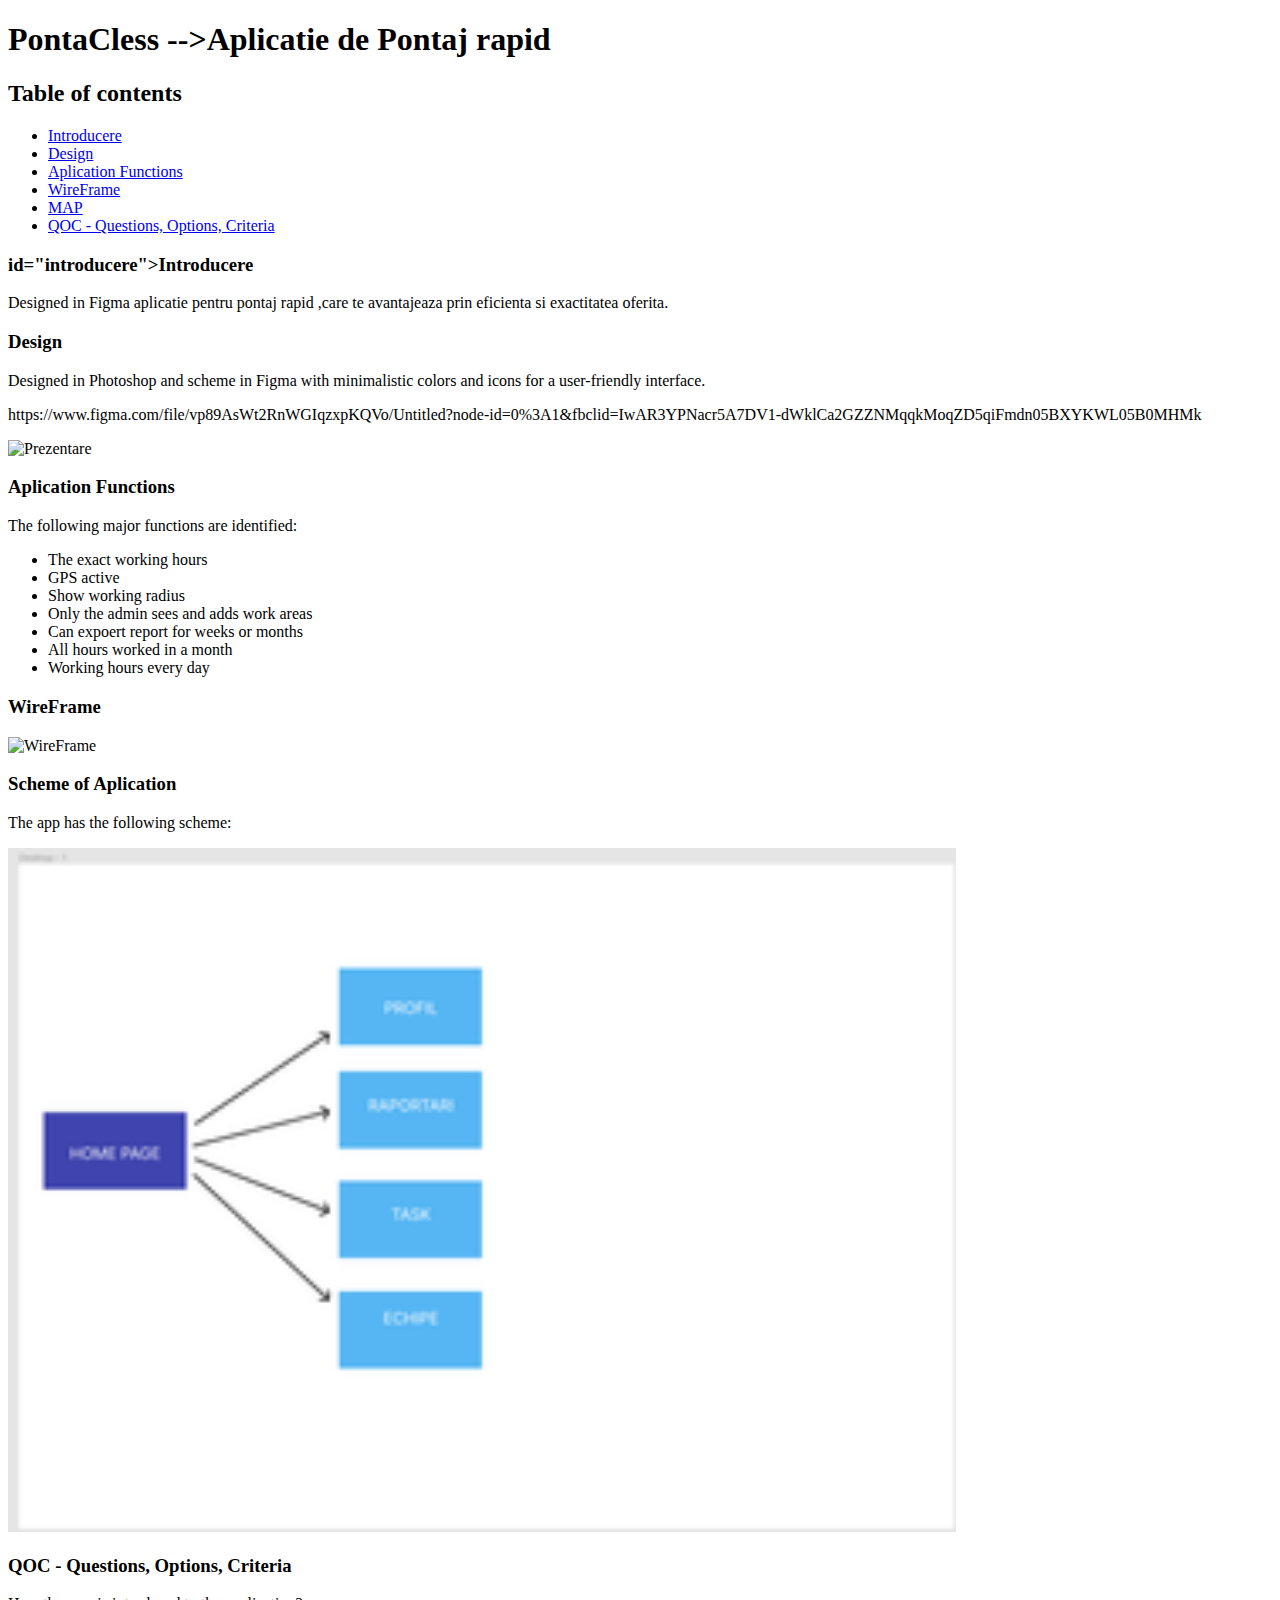
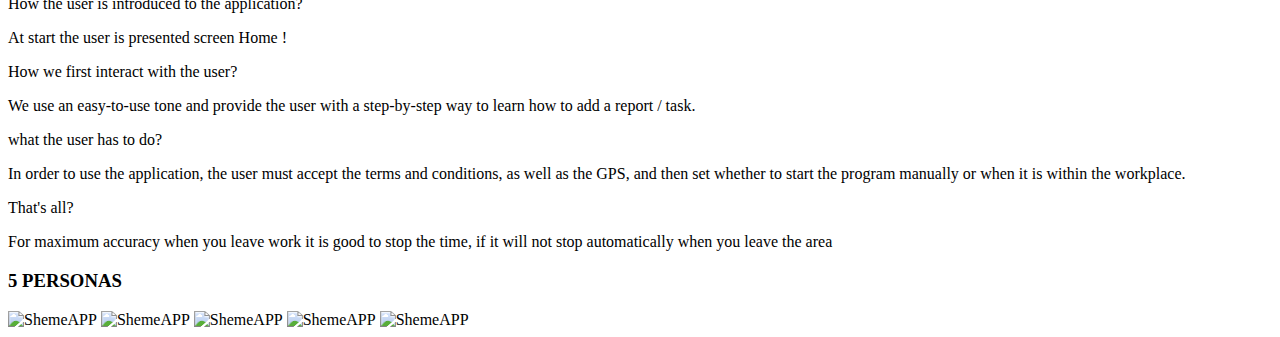
==== index.html @ 5e314c62 "Rename Project.html to index.html" ====
<!DOCTYPE html>
<html lang="en">
    <head>
        <link rel="stylesheet" href="style.css">
        <link rel="stylesheet" type="text/css" href="https://cdnjs.cloudflare.com/ajax/libs/font-awesome/5.15.3/css/all.min.css">
        <style>
            img {
                width: 75%;
            }
        </style>
        <title>Scholarly HTML</title>
        <meta charset="UTF-8">
        <meta name="description" content="HCI Homework -- WgO -- Weather Phone App">
        <meta name= "authors" content="Junica Rares">
    </head>

    <body>
        <h1> PontaCless -->Aplicatie de Pontaj rapid </h1>
        <h2> Table of contents</h2>
        <ul> 
            <li><a href="#introducere">Introducere</a></li>
            <li><a href="#design">Design</a></li>
            <li><a href="#functions"> Aplication Functions</a></li>
            <li><a href="#wireframe">WireFrame</a></li>
            <li><a href="#interface">MAP</a></li>
            <li><a href="#qoc">QOC - Questions, Options, Criteria </a></li>
        </ul>
      <h3> id="introducere">Introducere</h3>
            <p> Designed in Figma aplicatie pentru pontaj rapid ,care te avantajeaza prin eficienta si exactitatea oferita. </p>
        
       <h3 id="design">Design</h3>
            <p> Designed in Photoshop and scheme in Figma  with minimalistic colors and icons for a user-friendly interface.<p>
            <p>  https://www.figma.com/file/vp89AsWt2RnWGIqzxpKQVo/Untitled?node-id=0%3A1&fbclid=IwAR3YPNacr5A7DV1-dWklCa2GZZNMqqkMoqZD5qiFmdn05BXYKWL05B0MHMk   </p> 
             <img src="Prezentare.png" alt="Prezentare">
        
        
        <h3 id="functions">Aplication Functions</h3>
            <p>The following major functions are identified:</p>
            <ul>
                <li>The exact working hours</li>
                <li>GPS active</li>
                <li>Show working radius</li>
                <li>Only the admin sees and adds work areas</li>
                <li>Can expoert report for weeks or months</li>
                <li>All hours worked in a month</li>
                <li>Working hours every day</li>
                
            </ul>
        
        <h3 id="wireframe">WireFrame</h3>
            <img src="wireframe.png" alt="WireFrame">
        
         <h3 id="interface">Scheme of Aplication</h3>
            <p>The app has the following scheme:</p>
            <img src="ShemeAPP.png" alt="ShemeAPP">
        
         <h3 id="qoc">QOC - Questions, Options, Criteria</h3>
        
            <li>How the user is introduced to the application?</li>
        <p>At start the user is presented  screen Home !</p>
            <li>How we first interact with the user?</li>
        <p>We use an easy-to-use tone and provide the user with a step-by-step way to learn how to add a report / task.</p>
            <li>what the user has to do?</li>
        <p>In order to use the application, the user must accept the terms and conditions, as well as the GPS, and then set whether to start the program manually or when it is within the workplace.</p>
            <li>That's all?<li>
        <p>For maximum accuracy when you leave work it is good to stop the time, if it will not stop automatically when you leave the area</p>
        
     <h3 id="HTML5 PERSONAS"> 5 PERSONAS</h3>
        <img src="HCI profil 1.png" alt="ShemeAPP">
        <img src="HCI profil 2.png" alt="ShemeAPP">
        <img src="HCI profil 3.png" alt="ShemeAPP">
        <img src="HCI profil 4.png" alt="ShemeAPP">
        <img src="HCI profil 5.png" alt="ShemeAPP">
---- style.css ----
#mark, #mark a, #mark i{
  color: #ee7f3a;
}
.users{
 position: relative; 
}
.fa-address-card{
  font-size:6rem;
  float: none;
  margin-top: -8px;
}
.male-user, .female-user {
    width: 100%;
    font-size: 16px;
    display: inline-block;
    border-radius: 2em;
    background: #EAEBE6;
    vertical-align: top;
    padding: 1em;
    /*margin-right: 16px;*/
    color: #222937;
}
#user-img{
  text-align: center;
}
.user-info{
  text-align:left
}
.user-bio p{
  line-height: 1.75;
}
#user1button{
  text-align:center;
}
i, h4{
  padding-right:8px;
  color:#c5c8ba;
}
.details{
  margin-left:40px;
  list-style: revert;
}
/*.details li{
  list-style-type: none;
  display: list-item;
  visibility: visible;
}
.details li:before{
  content: 'â€¢ ';
  margin-left: -1em;
}*/
.primary{
  color:#222937;
}
h1#title{
  font-size: revert;
  font-weight: revert;
  margin: revert;
  margin-bottom: 0.25em;
}
#open{
  margin-bottom:0rem;
}
#user1button a{
  background-color: #eb5e30;
}
#user1button a i{
  color: #ffffff;
}
#user1button a:hover{
  background-color: #ec6d43;
}
#user1button a:active{
  background-color: #eb5e30;
}
ol#user1-goals:focus, ol#user1-frustrations:focus, ol#user1-motivations:focus{
  outline:none;
  background-color: #dedfd7;
}
#credit{
  background-color: #ee7f3a;
  color: #ffffff;
}

@media only screen and (min-width: 600px) {
  .male-user, .female-user {
    width: 500px;
    height: 800px;
  }
  .fa-address-card{
  font-size:9rem;
  display: inline-block;
  float: left;
  /*margin-bottom:0.15em;*/
  }
}
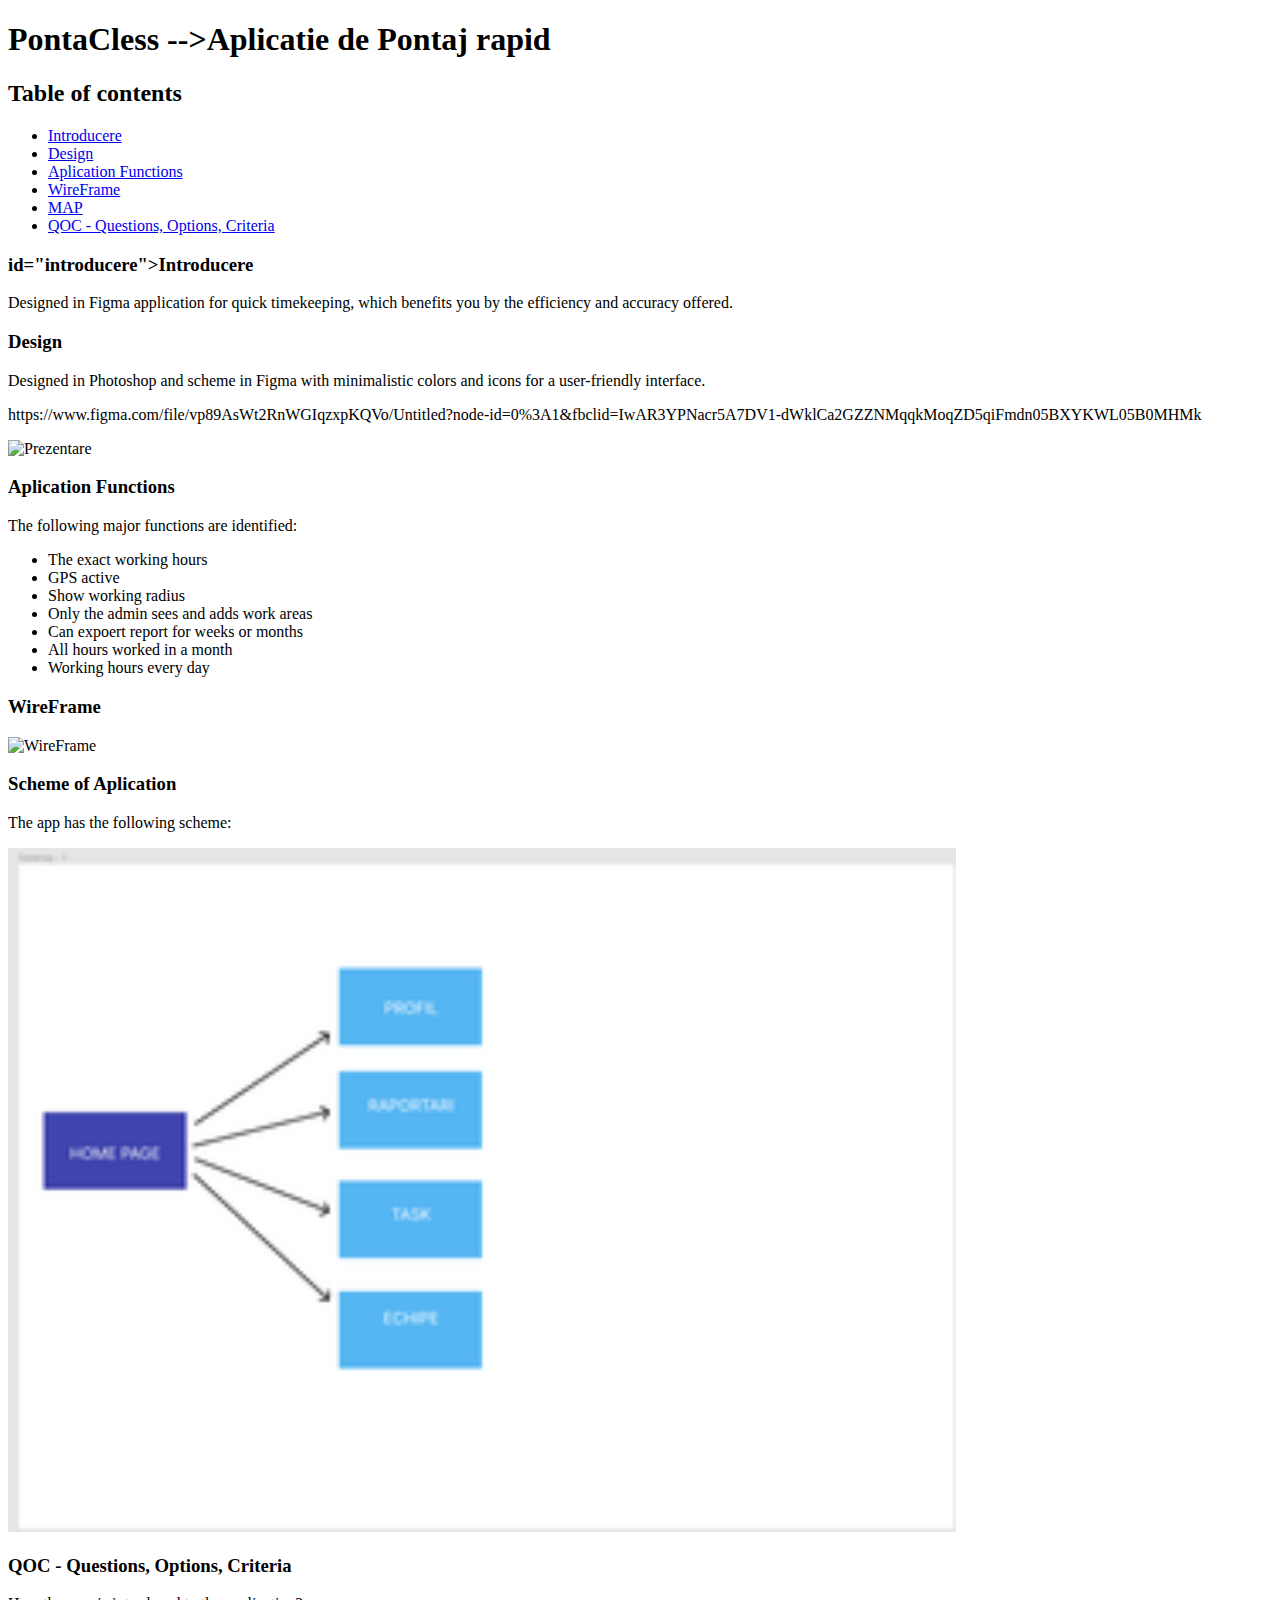
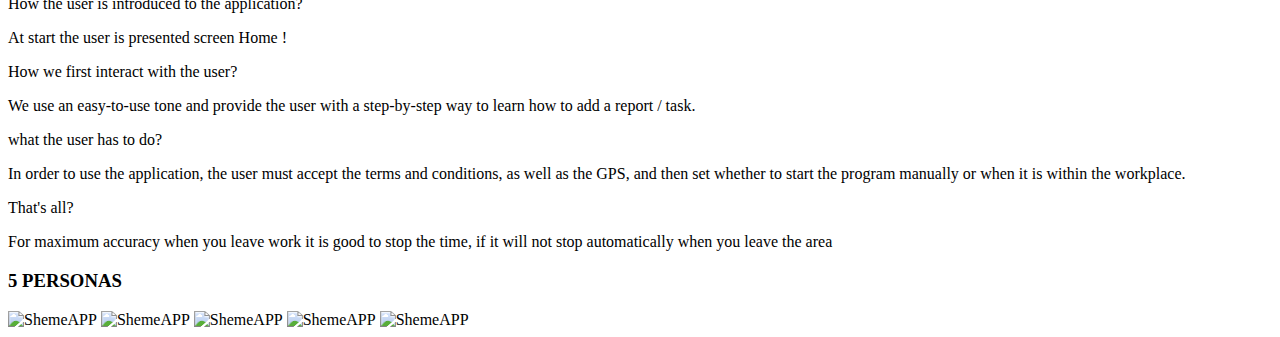
==== commit f36654d7: "Update index.html" ====
--- a/index.html
+++ b/index.html
@@ -11,8 +11,8 @@
         </style>
         <title>Scholarly HTML</title>
         <meta charset="UTF-8">
-        <meta name="description" content="HCI Homework -- WgO -- Weather Phone App">
-        <meta name= "authors" content="Junica Rares">
+        <meta name="description" content="HCI Homework -- PontaCless -->Aplicatie de Pontaj rapid ">
+        <meta name= "authors" content=" Alex Covalciuc">
     </head>
 
     <body>
@@ -27,12 +27,12 @@
             <li><a href="#qoc">QOC - Questions, Options, Criteria </a></li>
         </ul>
       <h3> id="introducere">Introducere</h3>
-            <p> Designed in Figma aplicatie pentru pontaj rapid ,care te avantajeaza prin eficienta si exactitatea oferita. </p>
+            <p> Designed in Figma application for quick timekeeping, which benefits you by the efficiency and accuracy offered. </p>
         
        <h3 id="design">Design</h3>
             <p> Designed in Photoshop and scheme in Figma  with minimalistic colors and icons for a user-friendly interface.<p>
             <p>  https://www.figma.com/file/vp89AsWt2RnWGIqzxpKQVo/Untitled?node-id=0%3A1&fbclid=IwAR3YPNacr5A7DV1-dWklCa2GZZNMqqkMoqZD5qiFmdn05BXYKWL05B0MHMk   </p> 
-             <img src="Prezentare.png" alt="Prezentare">
+             <img src="HCI home.png" alt="Prezentare">
         
         
         <h3 id="functions">Aplication Functions</h3>
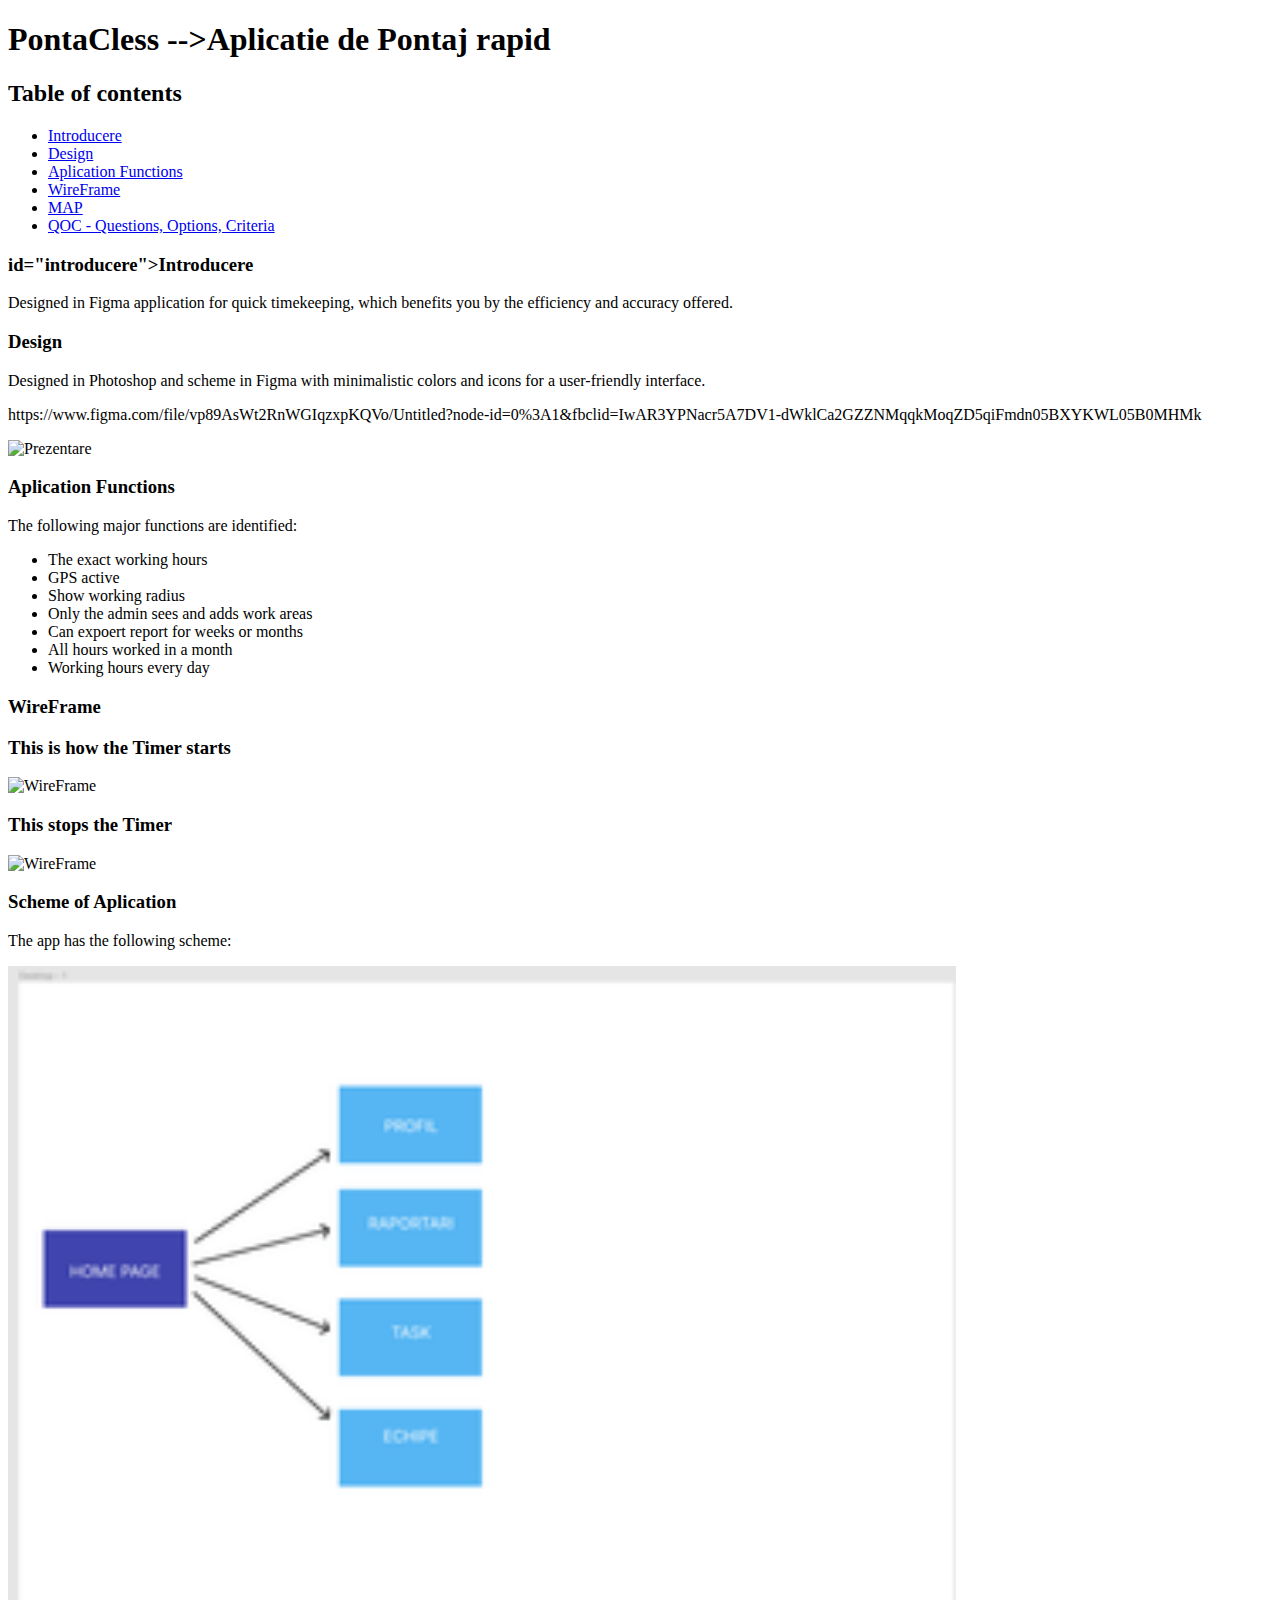
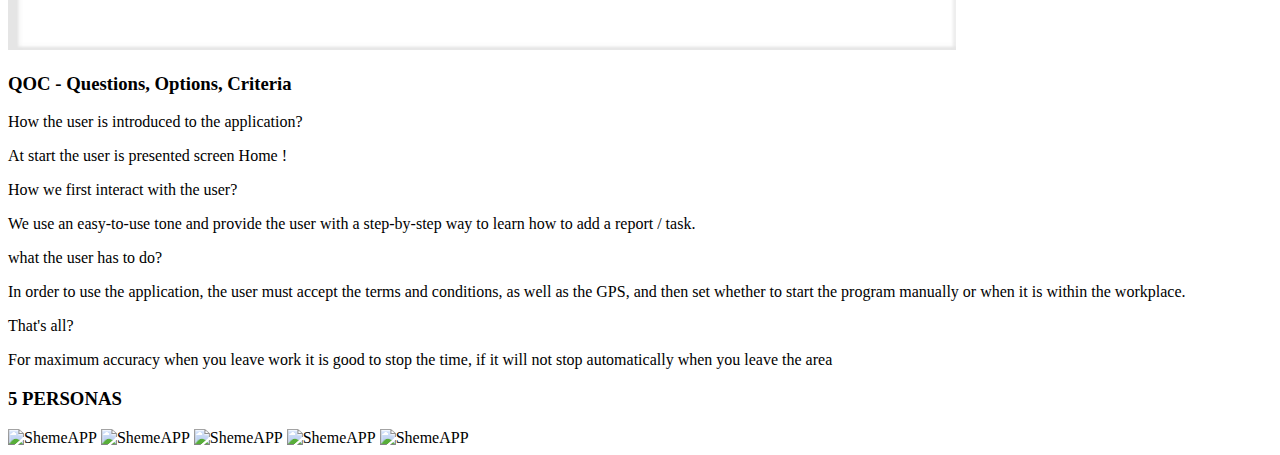
==== commit df1fbeb8: "Update index.html" ====
--- a/index.html
+++ b/index.html
@@ -49,7 +49,11 @@
             </ul>
         
         <h3 id="wireframe">WireFrame</h3>
+         <h3> This is how the Timer starts</h1>
             <img src="wireframe.png" alt="WireFrame">
+        
+         <h3> This stops the Timer</h1>
+         <img src="stop wire.png" alt="WireFrame">
         
          <h3 id="interface">Scheme of Aplication</h3>
             <p>The app has the following scheme:</p>
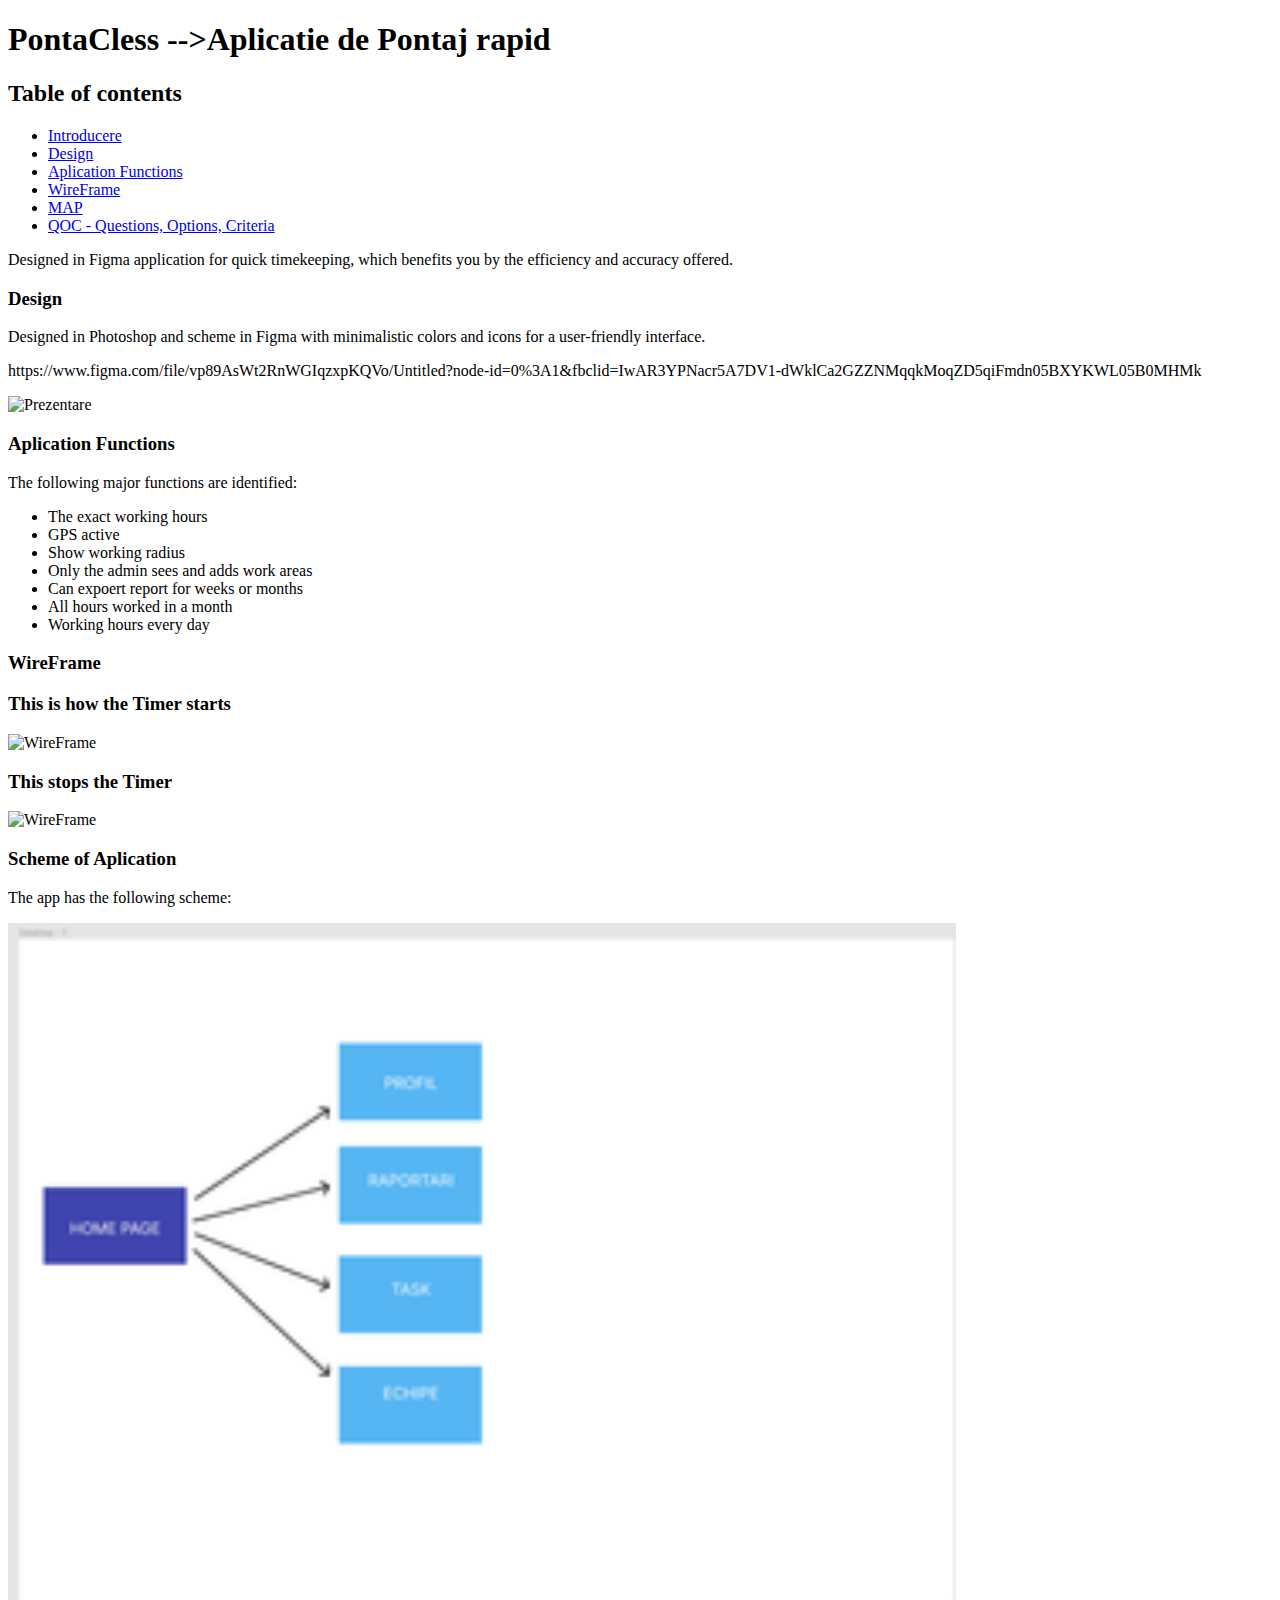
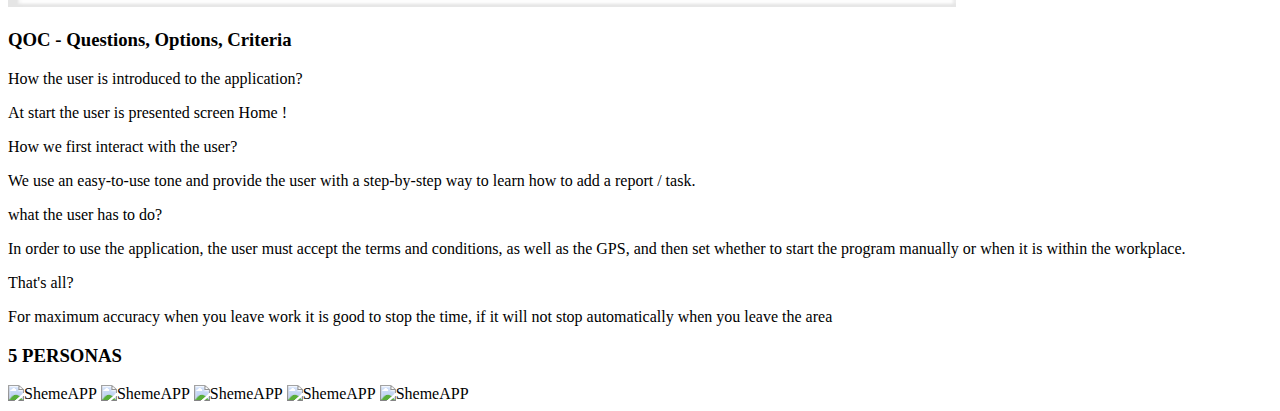
==== commit be6e6dc8: "Update index.html" ====
--- a/index.html
+++ b/index.html
@@ -26,7 +26,7 @@
             <li><a href="#interface">MAP</a></li>
             <li><a href="#qoc">QOC - Questions, Options, Criteria </a></li>
         </ul>
-      <h3> id="introducere">Introducere</h3>
+     
             <p> Designed in Figma application for quick timekeeping, which benefits you by the efficiency and accuracy offered. </p>
         
        <h3 id="design">Design</h3>
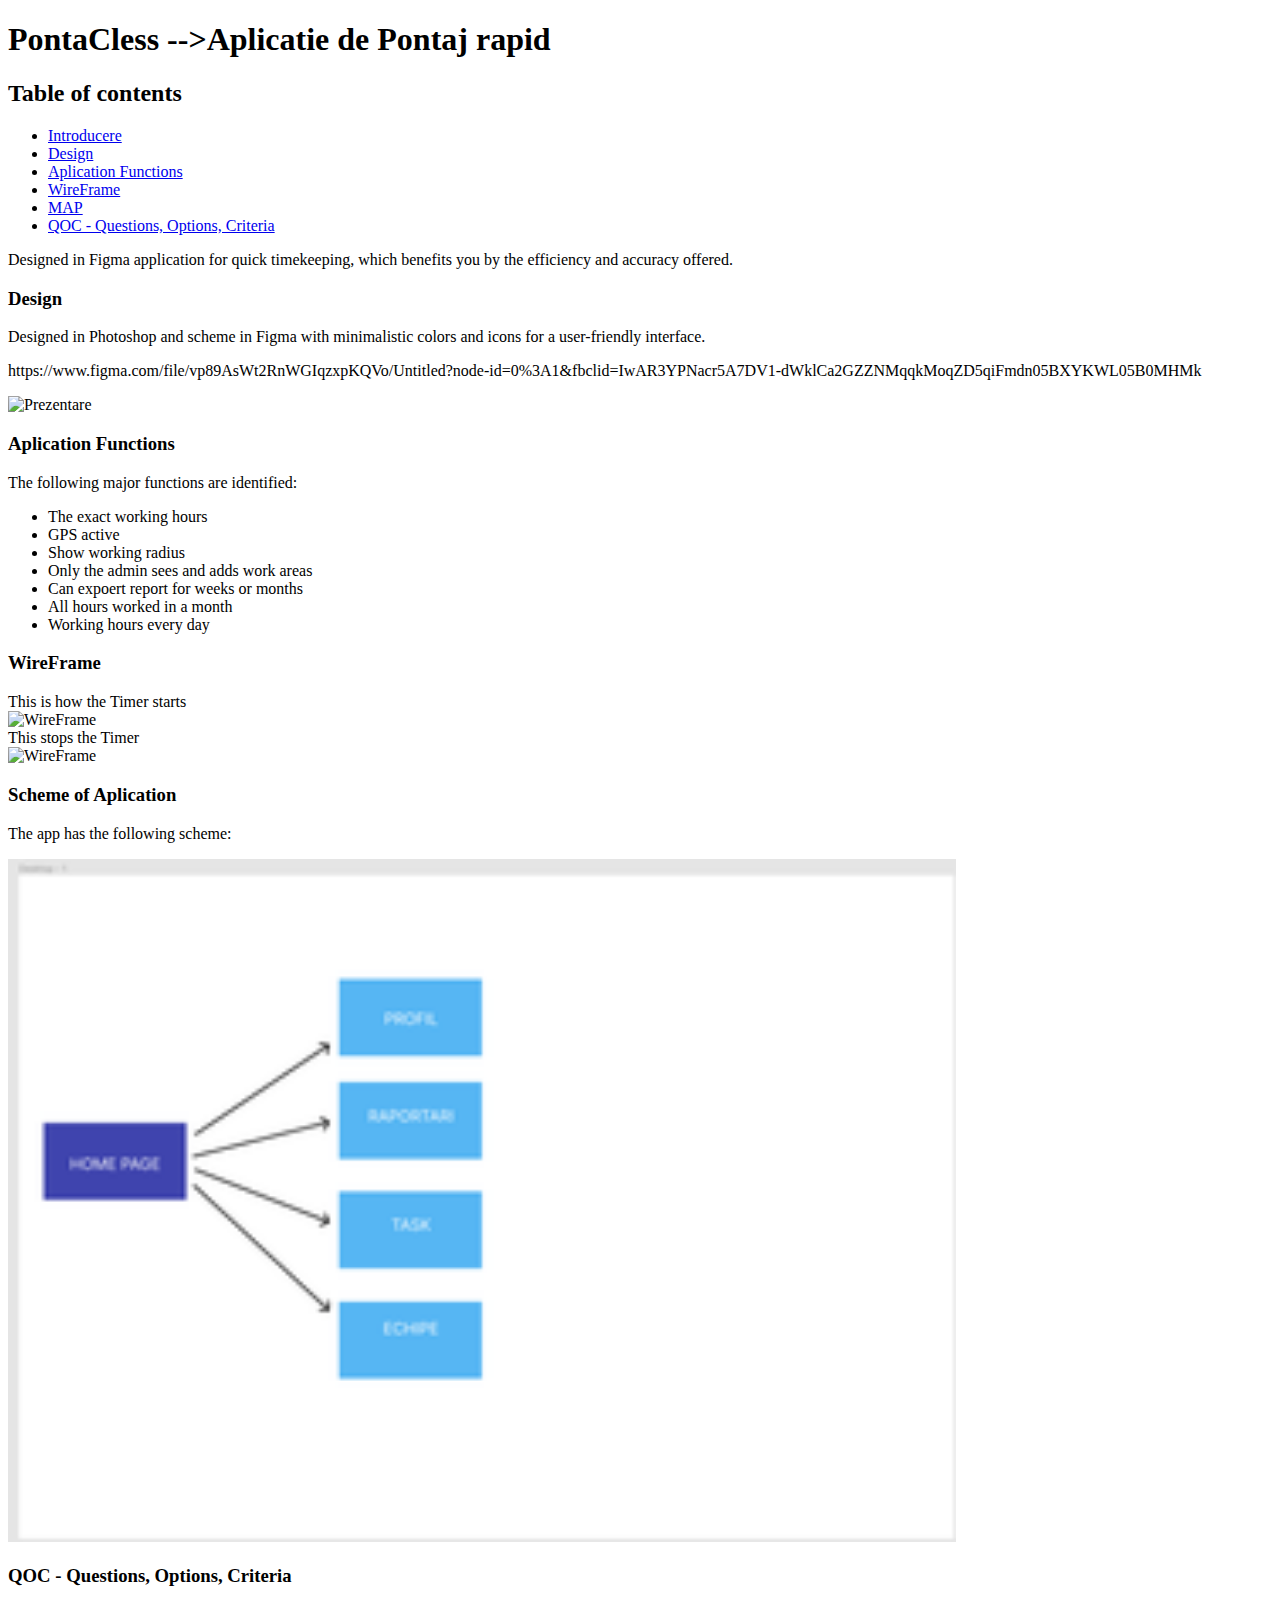
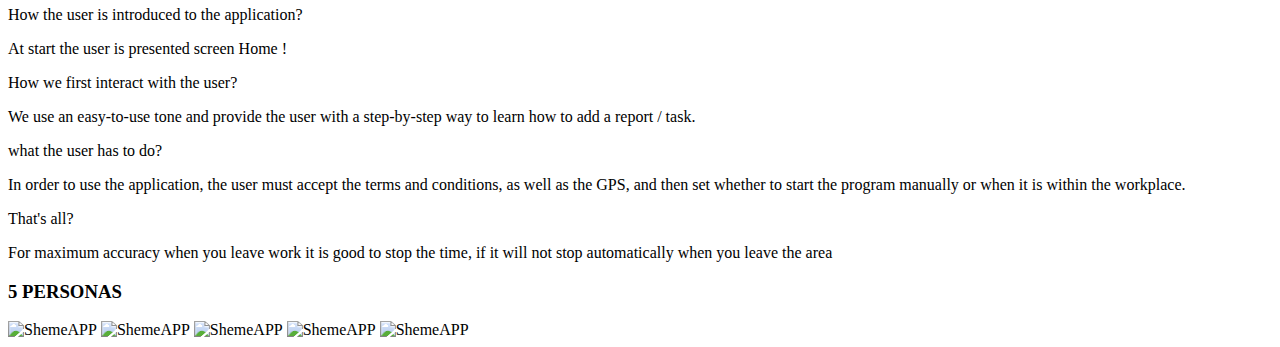
==== commit ff5313ef: "Update index.html" ====
--- a/index.html
+++ b/index.html
@@ -16,8 +16,8 @@
     </head>
 
     <body>
-        <h1> PontaCless -->Aplicatie de Pontaj rapid </h1>
-        <h2> Table of contents</h2>
+        <h1>            PontaCless -->Aplicatie de Pontaj rapid </h1>
+        <h2>        Table of contents</h2>
         <ul> 
             <li><a href="#introducere">Introducere</a></li>
             <li><a href="#design">Design</a></li>
@@ -29,13 +29,13 @@
      
             <p> Designed in Figma application for quick timekeeping, which benefits you by the efficiency and accuracy offered. </p>
         
-       <h3 id="design">Design</h3>
+       <h3 id="design">     Design</h3>
             <p> Designed in Photoshop and scheme in Figma  with minimalistic colors and icons for a user-friendly interface.<p>
             <p>  https://www.figma.com/file/vp89AsWt2RnWGIqzxpKQVo/Untitled?node-id=0%3A1&fbclid=IwAR3YPNacr5A7DV1-dWklCa2GZZNMqqkMoqZD5qiFmdn05BXYKWL05B0MHMk   </p> 
              <img src="HCI home.png" alt="Prezentare">
         
         
-        <h3 id="functions">Aplication Functions</h3>
+        <h3 id="functions">     Aplication Functions</h3>
             <p>The following major functions are identified:</p>
             <ul>
                 <li>The exact working hours</li>
@@ -48,18 +48,18 @@
                 
             </ul>
         
-        <h3 id="wireframe">WireFrame</h3>
-         <h3> This is how the Timer starts</h1>
+        <h3 id="wireframe">     WireFrame</h3>
+         <li> This is how the Timer starts</li>
             <img src="wireframe.png" alt="WireFrame">
         
-         <h3> This stops the Timer</h1>
+         <li> This stops the Timer</li>
          <img src="stop wire.png" alt="WireFrame">
         
-         <h3 id="interface">Scheme of Aplication</h3>
+         <h3 id="interface">    Scheme of Aplication</h3>
             <p>The app has the following scheme:</p>
             <img src="ShemeAPP.png" alt="ShemeAPP">
         
-         <h3 id="qoc">QOC - Questions, Options, Criteria</h3>
+         <h3 id="qoc">      QOC - Questions, Options, Criteria</h3>
         
             <li>How the user is introduced to the application?</li>
         <p>At start the user is presented  screen Home !</p>
@@ -70,7 +70,7 @@
             <li>That's all?<li>
         <p>For maximum accuracy when you leave work it is good to stop the time, if it will not stop automatically when you leave the area</p>
         
-     <h3 id="HTML5 PERSONAS"> 5 PERSONAS</h3>
+     <h3 id="HTML5 PERSONAS">       5 PERSONAS</h3>
         <img src="HCI profil 1.png" alt="ShemeAPP">
         <img src="HCI profil 2.png" alt="ShemeAPP">
         <img src="HCI profil 3.png" alt="ShemeAPP">
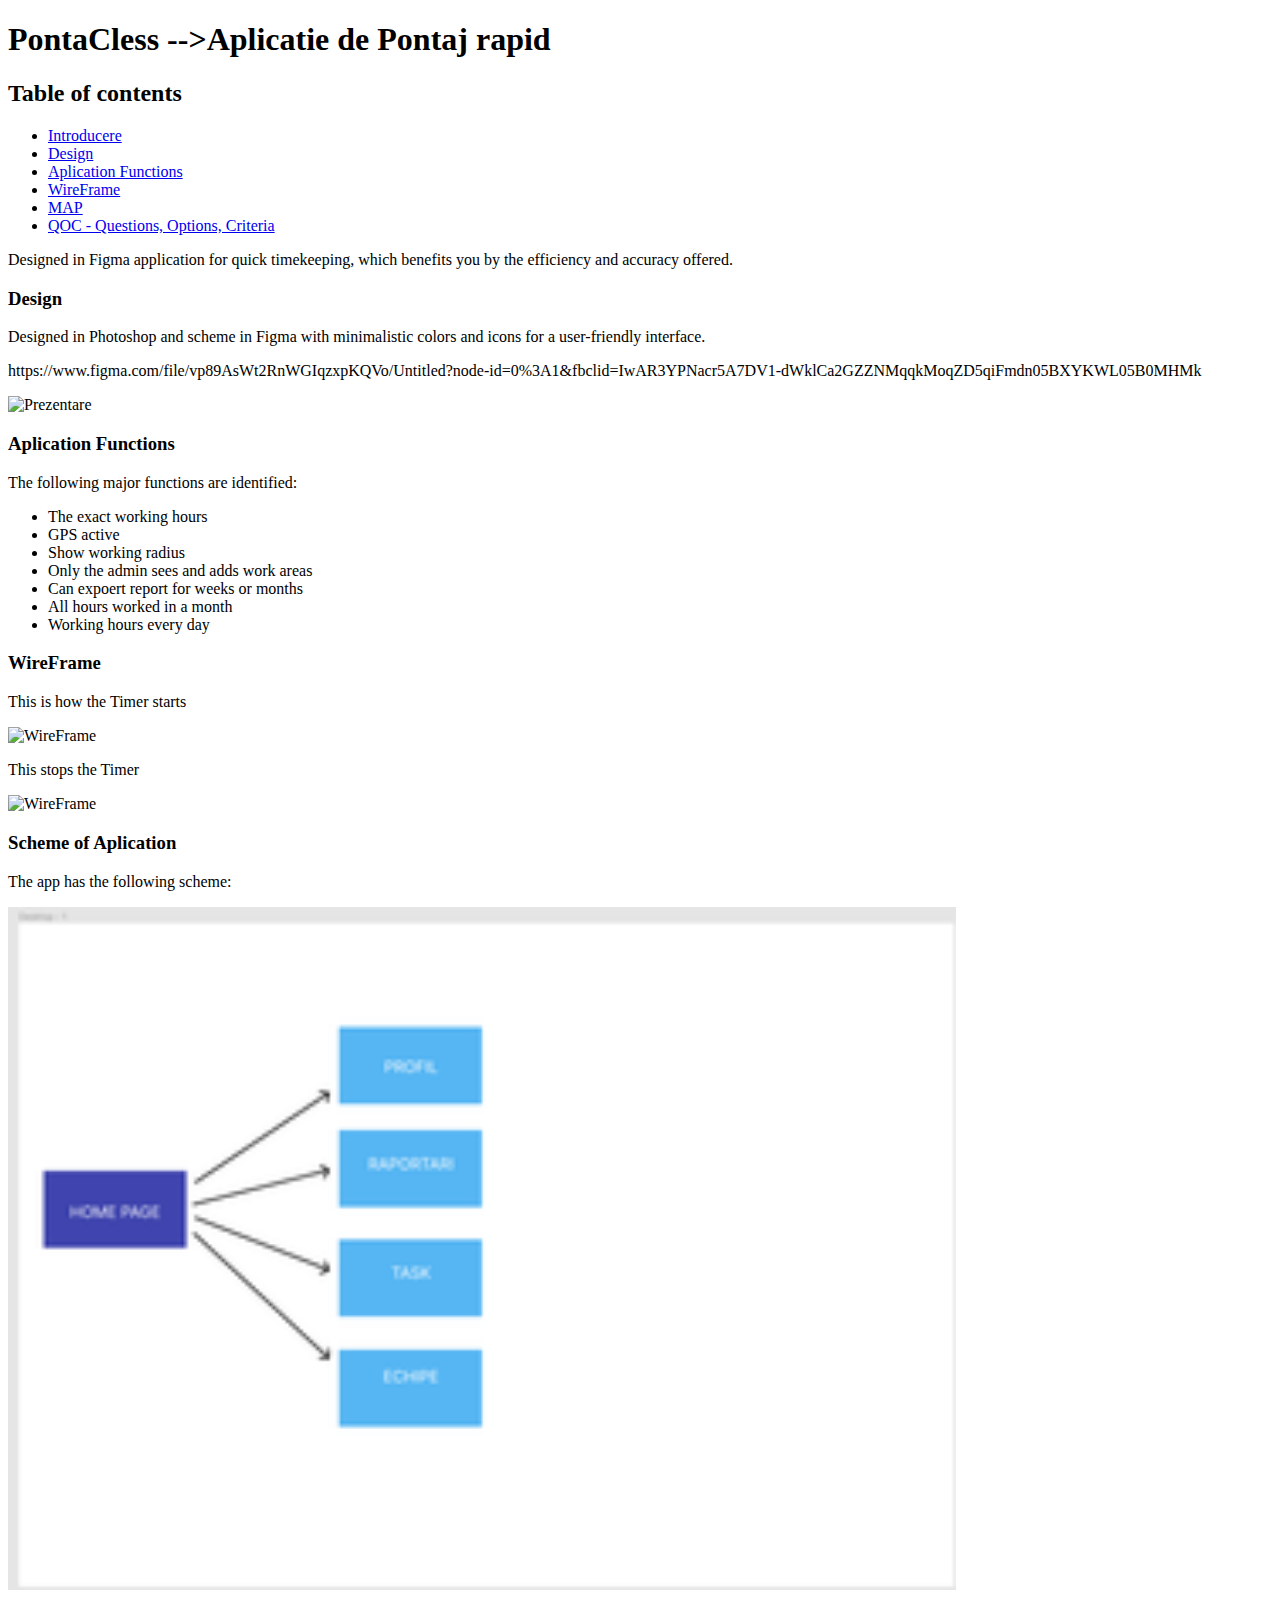
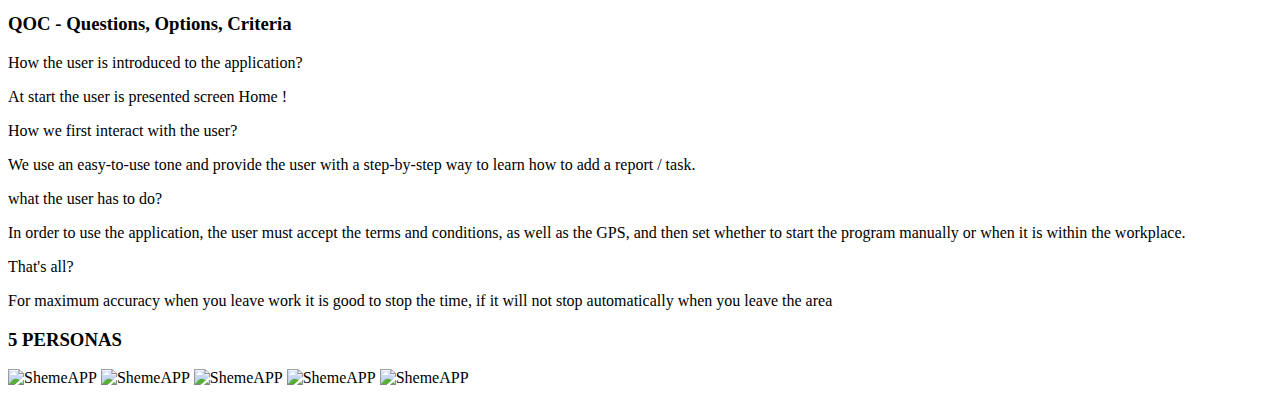
==== commit d608932b: "Update index.html" ====
--- a/index.html
+++ b/index.html
@@ -49,10 +49,10 @@
             </ul>
         
         <h3 id="wireframe">     WireFrame</h3>
-         <li> This is how the Timer starts</li>
+         <p> This is how the Timer starts</p>
             <img src="wireframe.png" alt="WireFrame">
         
-         <li> This stops the Timer</li>
+         <p> This stops the Timer</p>
          <img src="stop wire.png" alt="WireFrame">
         
          <h3 id="interface">    Scheme of Aplication</h3>
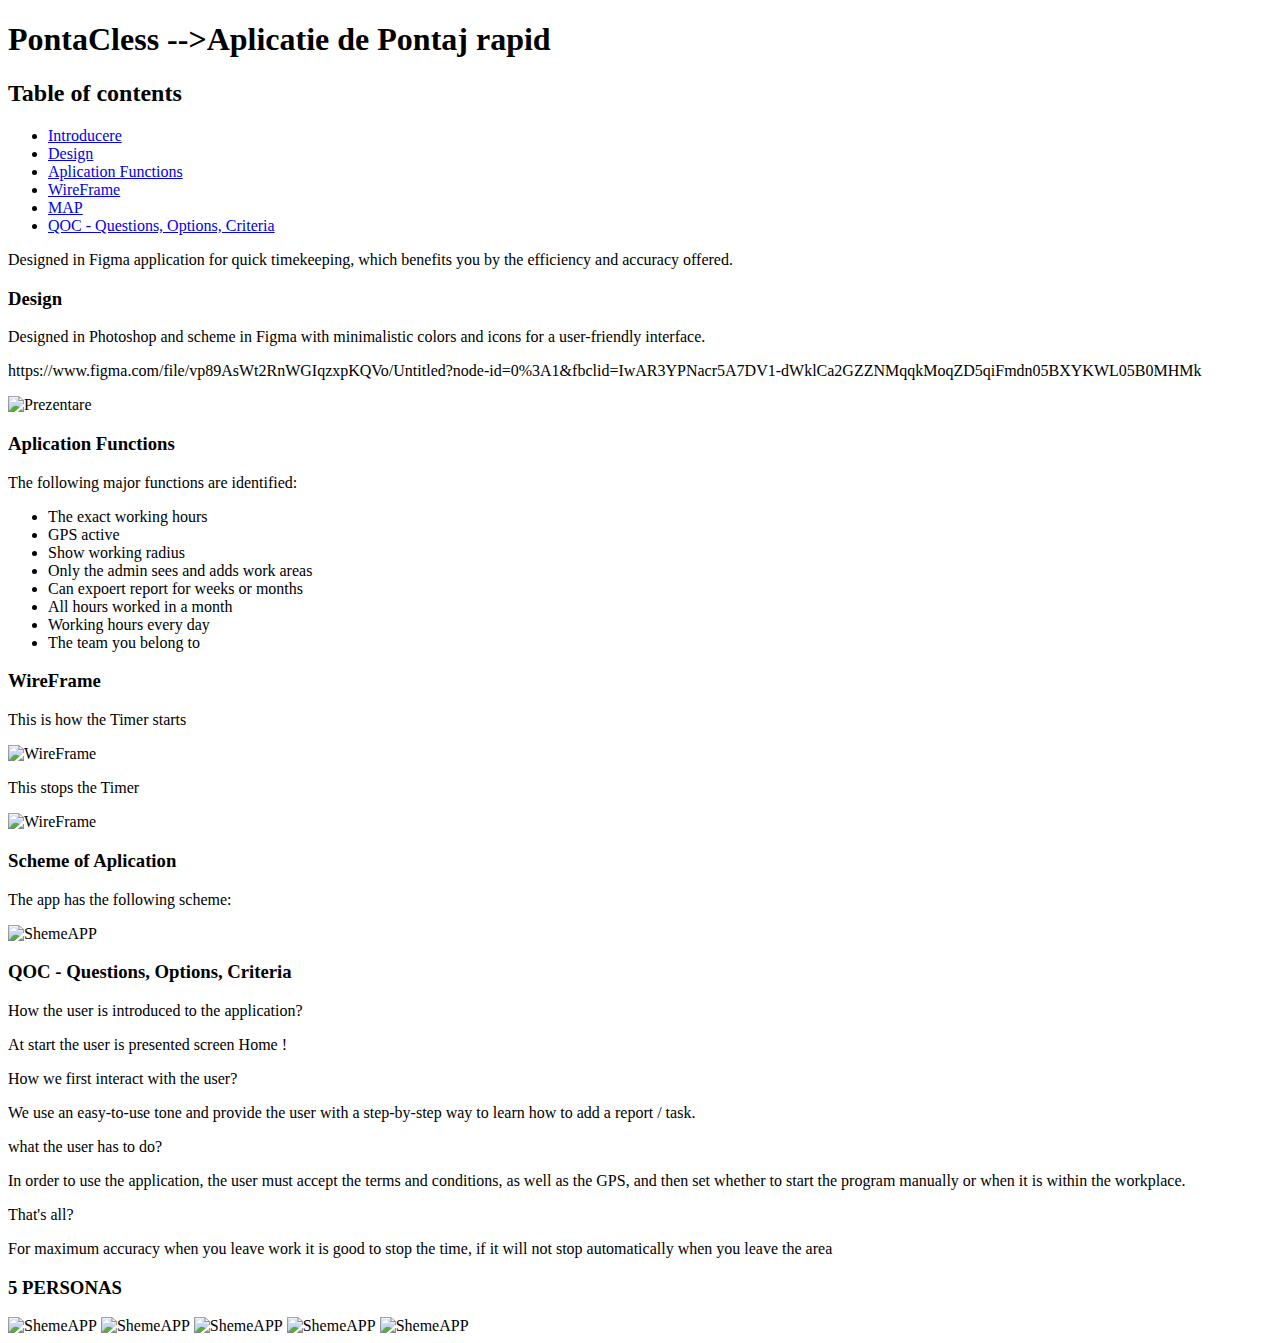
==== commit 5e016c87: "Update index.html" ====
--- a/index.html
+++ b/index.html
@@ -45,6 +45,7 @@
                 <li>Can expoert report for weeks or months</li>
                 <li>All hours worked in a month</li>
                 <li>Working hours every day</li>
+                <li>The team you belong to</li>
                 
             </ul>
         
